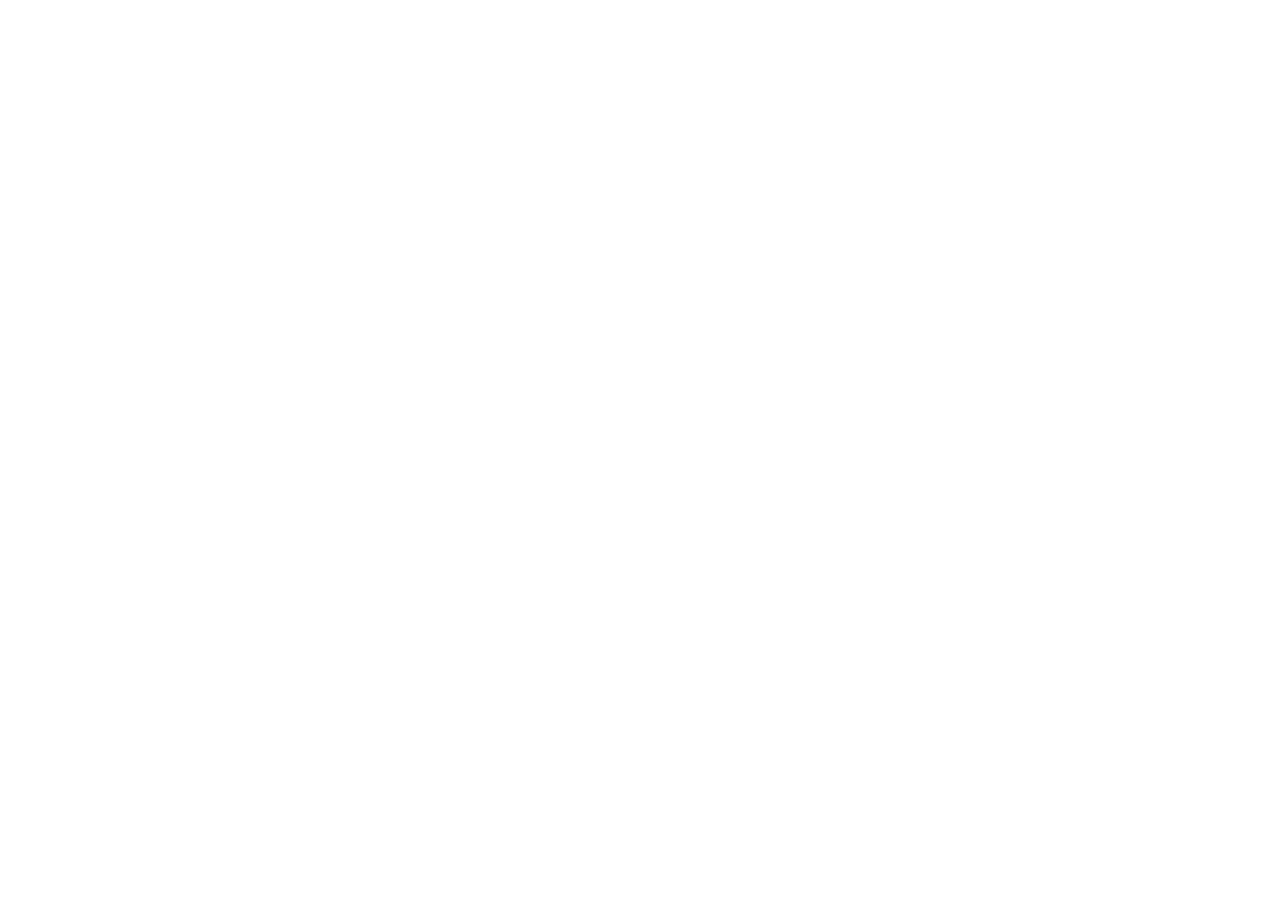
==== site-teste/Páginas/About.html @ a3830b43 "Criação e Organização dos arquivos" ====
<!DOCTYPE html>
<html lang="en">
<head>
    <meta charset="UTF-8">
    <meta http-equiv="X-UA-Compatible" content="IE=edge">
    <meta name="viewport" content="width=device-width, initial-scale=1.0">
    <title>Document</title>
</head>
<body>
    
</body>
</html>
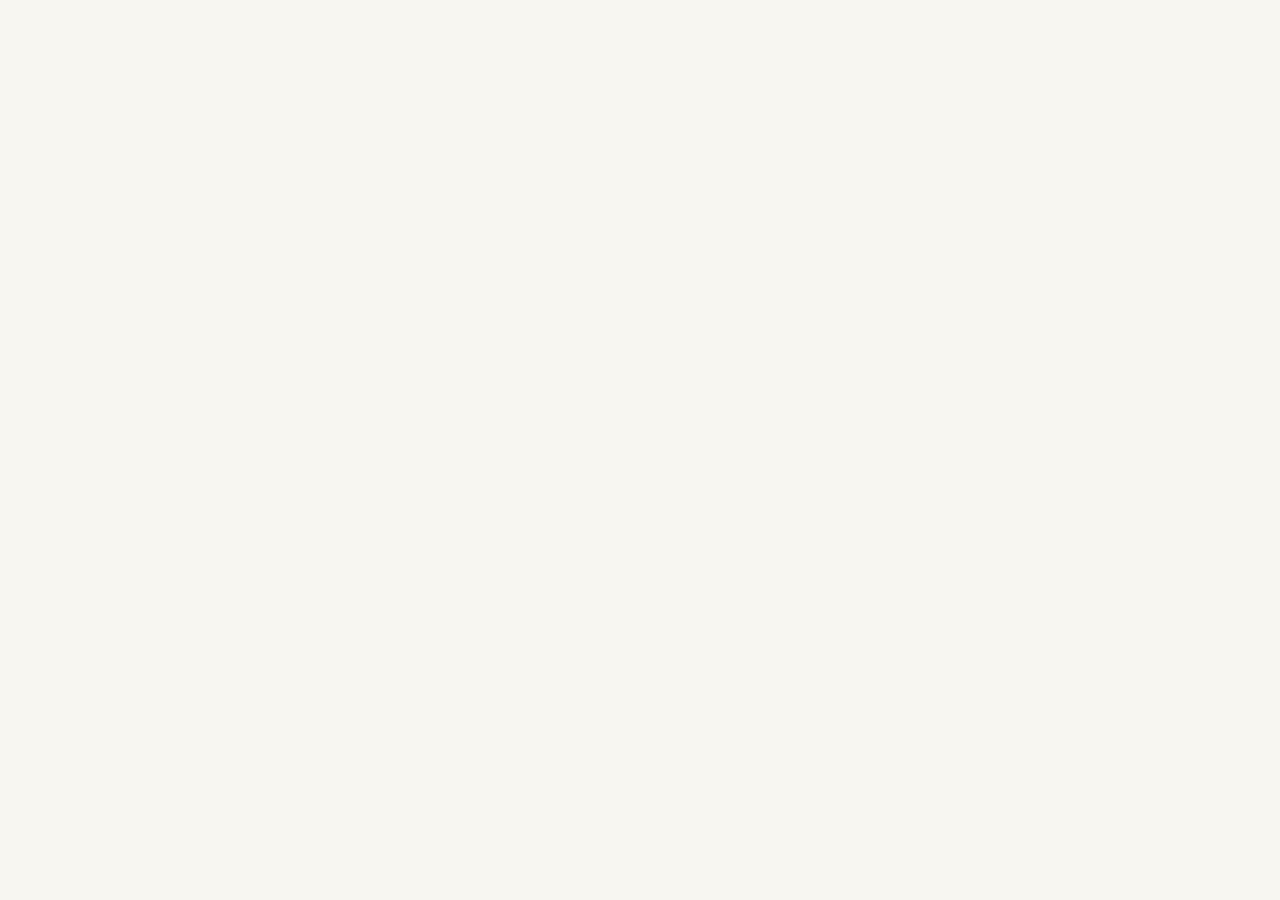
==== commit 8d40bfbb: "Começo do Topo" ====
--- a/site-teste/Páginas/About.html
+++ b/site-teste/Páginas/About.html
@@ -4,7 +4,8 @@
     <meta charset="UTF-8">
     <meta http-equiv="X-UA-Compatible" content="IE=edge">
     <meta name="viewport" content="width=device-width, initial-scale=1.0">
-    <title>Document</title>
+    <title>About</title>
+    <link rel="stylesheet" type="text/css" href="../Css/Style.css">
 </head>
 <body>
     
--- a/site-teste/Css/Style.css
+++ b/site-teste/Css/Style.css
@@ -0,0 +1,19 @@
+*{
+    background-color: #f9f6f1;
+}
+body{
+    margin: 0%;
+    padding: 0%;
+}
+
+.topo {
+    height: 96px;
+    
+    background-color: #7cc5fa;
+}
+
+.topoInterno {
+    background-color: #264c68;
+    width: 1000px;
+    margin: auto;
+}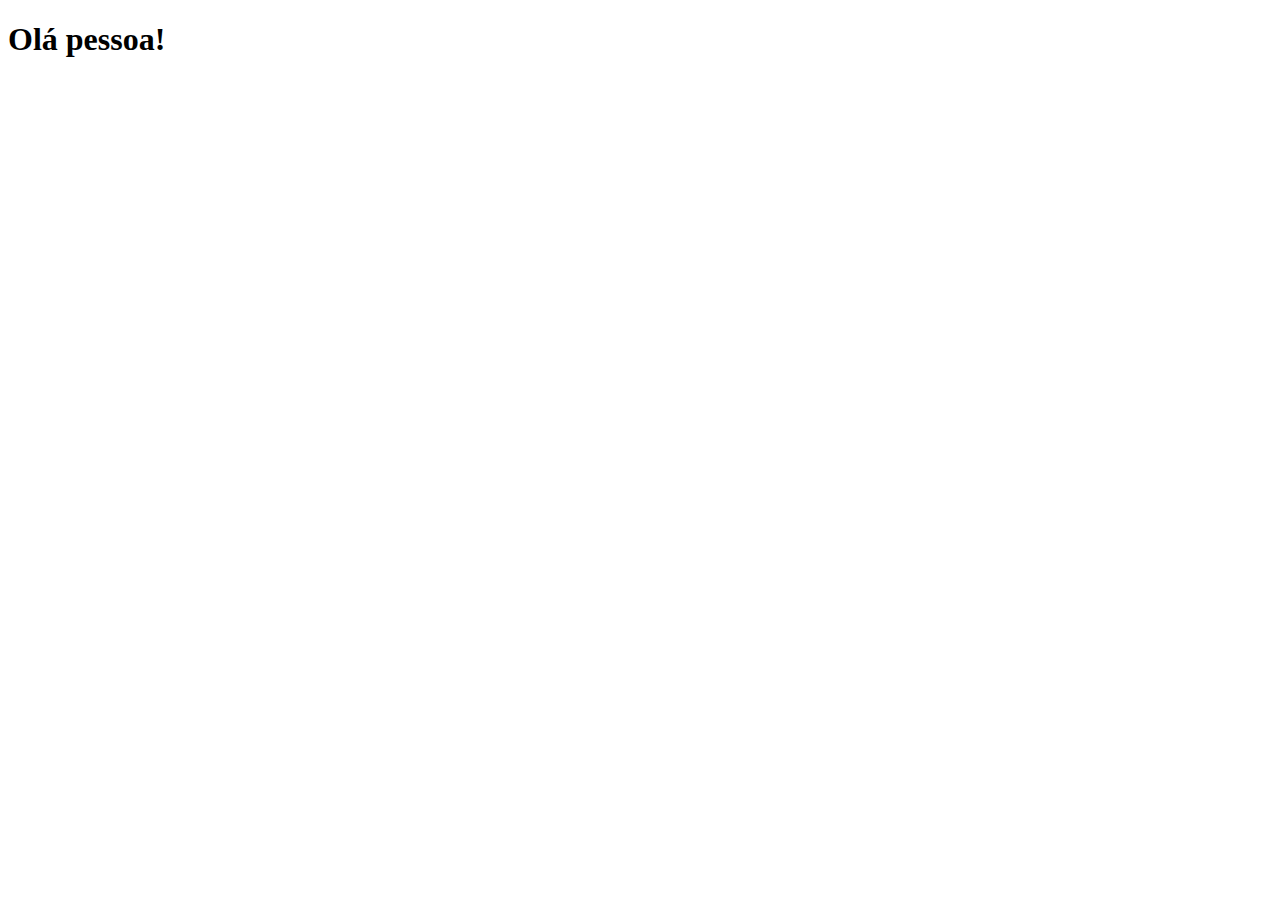
==== commit 5256d64e: "Merge branch 'main' of https://github.com/Astrolitz/Teste" ====
--- a/site-teste/Páginas/About.html
+++ b/site-teste/Páginas/About.html
@@ -1,13 +1,12 @@
 <!DOCTYPE html>
-<html lang="en">
-<head>
-    <meta charset="UTF-8">
-    <meta http-equiv="X-UA-Compatible" content="IE=edge">
-    <meta name="viewport" content="width=device-width, initial-scale=1.0">
-    <title>About</title>
-    <link rel="stylesheet" type="text/css" href="../Css/Style.css">
-</head>
-<body>
-    
-</body>
+<html lang="pt-br">
+    <head>
+        <meta charset="UTF-8">
+        <meta http-equiv="X-UA-Compatible" content="IE=edge">
+        <meta name="viewport" content="width=device-width, initial-scale=1.0">
+        <title>Primeiro site em repositorio</title>
+    </head>
+    <body>
+        <h1>Olá pessoa!</h1>
+    </body>
 </html>